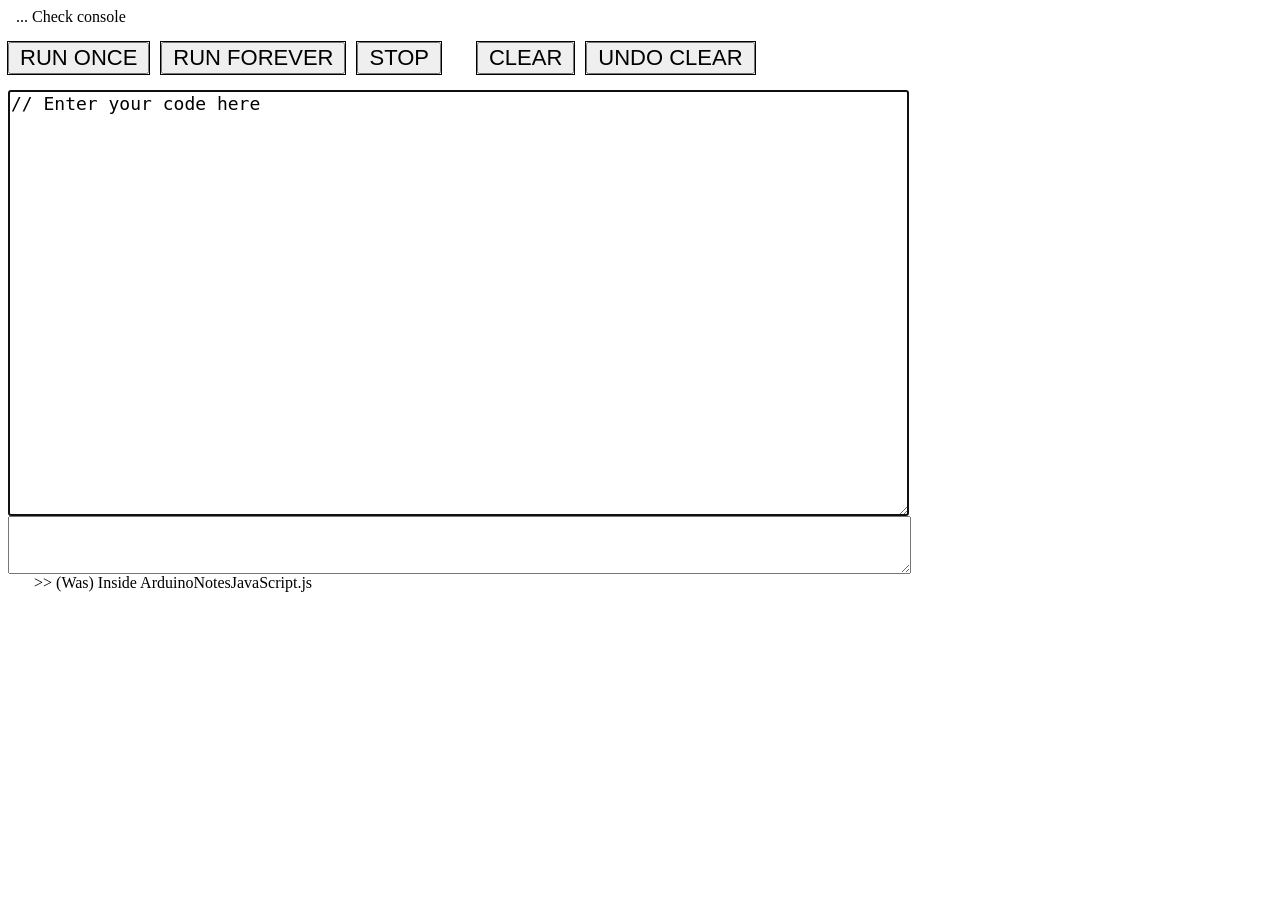
==== ArduinoNotes-AllInOne.html @ 321027ed "Add files via upload" ====
﻿<!-- FILE: ArduinoNotesJavaScript.html -->

<html>
  <head>
    <title> Arduino Notes in JavaScript </title>
  </head>
  <body>
    &nbsp; ... Check console <p>
    <button    id="idRunO"  class="classButton"> RUN ONCE    </button>  &nbsp;
    <button    id="idRunF"  class="classButton"> RUN FOREVER </button>  &nbsp;
    <button    id="idStop"  class="classButton"> STOP        </button>  &nbsp;
                                                          &nbsp; &nbsp; &nbsp;
    <button    id="idClear" class="classButton"> CLEAR       </button>  &nbsp;
    <button    id="idUndo"  class="classButton"> UNDO CLEAR  </button>
    <p>
    <XXX_input type="text">
    <textarea id="idCode" rows=20; cols=80; align=center;
              style="font-size:18; font-family:monospace; white-space:pre;">
// Enter your code here
    </textarea> <br>
    <textarea id="idErr" rows=4; cols=126; align=center;
              style="font-size:11; font-family:monospace; white-space:pre;">
    </textarea> <br>
    <textarea id="idHidden" rows=1; cols=1;
              style="font-size:1; visibility:hidden">
    </textarea>

    <style>
    .classButton {
      XXX_width:            40px;
      padding-left:         10px;    /* Box padding */
      padding-right:        10px;
      outline:              black ridge 1px;
      font-size:            22px;
    }
    </style>

  <script>
    var gLoop          = 000
    var gTimer         = 000
    var gSaveText      = "(Empty)"
    var textAreaCode   = document.getElementById('idCode'   );
    var textAreaErr    = document.getElementById('idErr'    );
    var textAreaHidden = document.getElementById('idHidden' );
    var buttonRunO     = document.getElementById('idRunO'   );
    var buttonRunF     = document.getElementById('idRunF'   );
    var gTimerCode     = "gTimer=setTimeout('gLoop()',1);"
    buttonRunF.addEventListener("click", function() {
          console.log("RUN FOREVER Pressed")
      //D console.log(textAreaCode)
      //D console.log(textAreaCode.value)

      eval(`function loop() { ${textAreaCode.value}; ${gTimerCode}; }
            gLoop = loop;`)

      //--- Try to put JS error message in 2nd, textAreaErr, textbox.
      //F2 eval(`function loop() {
      //F2         try {
      //F2           ${textAreaCode.value};
      //F2           ${gTimerCode};
      //F2         } catch (e) {
      //F2           if (e instanceof SyntaxError) {
      //F2             alert("< " + e.message + " >")
      //F2           }
      //F2         }
      //F2       }
      //F2       gLoop = loop;`)
      //F2: It never executed the catch part.  09/20/2022

      //F1 // From: https://stackoverflow.com/questions/\\\
      //F1 //               4923316/eval-javascript-check-for-syntax-error
      //F1 try {
      //F1   gLoop()
      //F1 } catch (e) {
      //F1   if (e instanceof SyntaxError) {
      //F1     alert(              "< " + e.message + " >" )
      //F1     textAreaErr.value = "< " + e.message + " >"
      //F1     console.log( textAreaErr.value )
      //F1   }
      //F1 }
      //F1: It never executed the catch part.  09/20/2022
      //--- Inside "RUN FOREVER"
    //textAreaCode.focus()
      textAreaHidden.focus()
      gLoop()
    });
    buttonRunO.addEventListener("click", function() {
      console.log("RUN ONCE Pressed")
      gErrTxt = eval(`function loop() { ${textAreaCode.value}; } gLoop=loop;`)
      gLoop()
      textAreaErr.value = "< " + gErrTxt + " >"
      textAreaCode.focus()
    });
    var buttonStop = document.getElementById('idStop');
    buttonStop.addEventListener("click", function() {
      console.log("STOP Pressed")
      clearTimeout(gTimer)          // End calling gLoop()/loop()
      textAreaCode.focus()
    });
    var buttonClear = document.getElementById('idClear');
    buttonClear.addEventListener("click", function() {
      console.log("CLEAR Pressed")
      if ( textAreaCode.value != "" ) {
        gSaveText = textAreaCode.value
        textAreaCode.value = ""
      }
      textAreaCode.focus()
    });
    var buttonUndo = document.getElementById('idUndo');
    buttonUndo.addEventListener("click", function() {
      console.log("UNDO CLEAR Pressed")
      textAreaCode.value = gSaveText
      textAreaCode.focus()
    });
    textAreaCode.focus()
  </script>

    <script>
      function delayedFun() {
        //###  gOctave        = Octave being played            (default 4)
        //###  gNoteLen       = note length in millisec (ms)   (default 400ms)
        //###  gNoteLen       = -120  (negative is BPM)        (corresp 400ms)
        //###  gNoteOnPercent = % of gNoteLen that note plays  (default 90)
        gNoteLen = -150  // (negative is BPM, corresponds to 400ms)
        gNoteLen = -120  // (negative is BPM, corresponds to 400ms)

        /**********
        note( C         );  // Note alone
        note( C, 5      );  // Note and octave
        note( C, 4, 400 );  // Note, octave, duration (ms)
        note( C, 5, HN  );  // Note, octave, musical note duration:
           WN = Whole  Note    HN = Half    Note    QN = Quarter Note
           EN = Eighth Note    SN = 1/16'th Note    TN = 1/32'th Note
        **********/
        //---------------------------------------------------------------------
        /**********
        note(C);         note(C,5);         note(C);         note(C,5);
        note(C);note(_); note(C,5);note(_); note(C);note(_); note(C,5);note(_);
        **********/
        //---------------------------------------------------------------------
        /**********
        for (;;) {
          note(C); note(A); note(F); note(G);
          note(C); note(A); note(F); note(G);
          note(E); note(G); note(E); note(F);
          note(C); note(A); note(F); note(G);
        }
        **********/
        //---------------------------------------------------------------------
        /**********
        function cfun () { note(C); note(A); note(F); note(G); }
        function efun () { note(E); note(G); note(E); note(F); }
        for (;;) {
          cfun();
          cfun();
          efun();
          cfun();
        }
        **********/
        //---------------------------------------------------------------------
        /**********
        for (;;) {
          note(C,4,QN); note(A,4,QN); note(F,4,QN); note(G,4,QN);
          note(C,4,QN); note(A,4,QN); note(F,4,QN); note(G,4,SN);
                                                    note(_,4,SN);
                                                    note(G,4,SN);
                                                    note(G,4,SN);
          note(E,4,QN); note(G,4,QN); note(E,4,QN); note(F,4,QN);
          note(C,4,QN); note(A,4,QN); note(F,4,QN); note(G,4,QN);
        }
        **********/
        //---------------------------------------------------------------------
        /**********
        for (;;) {
          dur = QN;
          note(C,4,dur); note(A,4,dur); note(F,4,dur); note(G,4,dur);
          dur = EN;
          note(C,4,dur); note(A,4,dur); note(F,4,dur); note(G,4,dur);
        }
        **********/
        //---------------------------------------------------------------------
        /**********
        myA = [ C, A, F, G ];
        note(    C );  note(    A );  note(    F );  note(    G );
        note(myA[0]);  note(myA[1]);  note(myA[2]);  note(myA[3]);
        gNoteLen = 2 * gNoteLen   // Double the BPM
        // Another way: using "loops", but faster.
        for   ( k=0 ; k<4 ; ++k )
          for ( n=0 ; n<4 ; ++n )
            note( myA[n] );
        **********/
        //---------------------------------------------------------------------
        /**********
        // Previous song using arrays and loops:
        //   Before: note(C); note(A); note(F); note(G);
        //   Before: note(E); note(G); note(E); note(F);
        myC = [ C, A, F, G ];
        myE = [ E, G, E, F ];
        for (;;) {
          for( n=0 ; n<4 ; ++n ) note( myC[n] );
          for( n=0 ; n<4 ; ++n ) note( myC[n] );
          for( n=0 ; n<4 ; ++n ) note( myE[n] );
          for( n=0 ; n<4 ; ++n ) note( myC[n] );
        }
        **********/
        //---------------------------------------------------------------------
        /**********
        // Song: Adele - Hello
        // C C Eb Eb F F G F  C D Eb D C Bb
        gNoteLen = -90
        for (;;) {
          note(C, 5,QN);  note(C,5,QN); note(Eb,5,QN);  note(Eb,5,QN);
          note(F, 5,QSN); note(G,5,EN); note(F, 5,QTN);
          note(C, 5,EN);  note(D,5,EN);
          note(Eb,5,QN);  note(D,5,QN); note(C, 5,QN);  note(Bb,4,WN);
        }
        //---------------------------------------------------------------------
        major = [ 4, 0,QN, 4,QN, 7,QN, 4,QN ];  // Define "chord"
        minor = [ 4, 0,QN, 3,QN, 7,QN, 3,QN ];  // patterns.
        for ( n=0 ; n<1 ; ++n ) {
          chordmaker (C, 3, WN, major);  // C, Am, F, G (all WN whole notes)
          chordmaker (A, 3, WN, minor);
          chordmaker (F, 3, WN, major);
          chordmaker (G, 3, WN, major);
        }
        for ( n=0 ; n<2 ; ++n ) {
          chordmaker (C, 3, HN, major);  // C, Am, F, G (all HN half notes)
          chordmaker (A, 3, HN, minor);
          chordmaker (F, 3, HN, major);
          chordmaker (G, 3, HN, major);
        }
        **********/
        //---------------------------------------------------------------------
        // Octaves demo
        /**********
        major = [ 4, 0,QN, 4,QN, 7,QN, 4,QN ];
        minor = [ 4, 0,QN, 3,QN, 7,QN, 3,QN ];
        for ( oct=4 ; oct<=6 ; ++oct ) {
          chordmaker (C, oct, HN, major);
          chordmaker (A, oct, HN, minor);
          chordmaker (F, oct, HN, major);
          chordmaker (G, oct, HN, major);
        }
        **********/

        //---------------------------------------------------------------------
        // Test buttons - simple
        /**********
        myC = [ C, A, F, G ];
        myE = [ E, G, E, F ];
        lastButton = 1
        for (;;) {
          if ( button1Pressed(1) ) lastButton = 1
          if ( button2Pressed(1) ) lastButton = 2
          if ( lastButton == 1 ) for( n=0 ; n<4 ; ++n ) note( myC[n] );
          if ( lastButton == 2 ) for( n=0 ; n<4 ; ++n ) note( myE[n] );
        }
        // RESULTS: Can detect no buttons
        **********/

        //---------------------------------------------------------------------
        // Test buttons - setTimeout()/setInterval() "threading"
        /**********
        myC = [ C, A, F, G ];
        myE = [ E, G, E, F ];
        lastButton = 1
        gLoop  = 000
        gTimer = 000
        function loop() {
          //D console.log("loop: TOP")
          if ( button1Pressed(1) )   lastButton = 1
          if ( button2Pressed(1) )   lastButton = 2
          if ( lastButton == 1 ) for( n=0 ; n<4 ; ++n ) note( myC[n] );
          if ( lastButton == 2 ) for( n=0 ; n<4 ; ++n ) note( myE[n] );

          gTimer = setTimeout ("gLoop()", 1)   // "Threading" -- Minimum time?

          if ( button5Pressed(1) ) { console.log("Got '5', STOPPING")
                                     clearTimeout(gTimer) }
          //D console.log("loop:     BOT")
        }
        gLoop = loop
        //D setTimeout("alert('timeout 1')", 1000)
        //D setTimeout("alert('timeout 2')", 2000)
        loop()
        //### setTimeout ("fun()", 500)
        //### setInterval("fun()", 100);  // 10 times/sec
        **********/

        // GUImButtons and Text Field.
        //---------------------------------------------------------------------

        //---------------------------------------------------------------------






















// // Possible Notes:   C, Db, D, Eb, E, F, Gb, G, Ab, A, Bb, B, _
//    note( C )
//    note( G )
















// // Play Twice
//    note( C )
//    note( G )
//    note( C )
//    note( G )














// // Looping -- Play forever
//    for (;;) {                 // Repeat
//      note( C )
//      note( A )
//      note( F )
//      note( G )
//    }














// // Statements can be on one line.
//    for (;;) {                 // Repeat
//      note(C); note(A); note(F); note(G);
//   }














// // Write a little song.
//    for (;;) {
//      note(C); note(A); note(F); note(G);
//      note(C); note(A); note(F); note(G);
//      note(E); note(G); note(E); note(G);
//      note(C); note(A); note(F); note(G);
//    }















// // Functions: Avoid repetition
//    function cfun () {
//      note(C); note(A); note(F); note(G);
//    }
//    function efun () {
//      note(E); note(G); note(E); note(G);
//    }
//    repeat {
//      cfun()
//      cfun()
//      efun()
//      cfun()
//    }





















// // Better "If I Had a Hammer" Octaves
//    note(C,4,HN)
//    note(A,3,HN)
//    note(F,3,HN)
//    note(G,3,HN)
//
//    note(C,4,QN); note(_,0,TN); note(C,4,QN); note(_,0,TN);
//    note(A,3,QN); note(A,3,QN);
//    note(F,3,QN); note(F,3,QN);
//    note(G,3,QN); note(G,3,QN);
//
//    note(C,4,HN); note(_,0,TN); note(C,4,HN); note(_,0,TN); // Fails to strum

      } // End: delayedFun() (At very top)
      setTimeout("delayedFun()", 500)
    </script>
    <script>
      // ***** Was file ArduinoNotesJavaScript.js *****
      // Usages of note() function:
      //   note( Db );         // Notes:
      //                       //   C, Db, D, Eb, E, F, Gb, G, Ab, A, Bb, B, _
      //                       // (Default octave 4, duration 200ms)
      //                       // (_ is silence or a musical "rest")
      //   note( Db, 4 );      // Note and octave
      //   note( Db, 4, 100 ); // Note, octave, duration (ms)
      //   note( Db, 4, HN );  // Note, octave, musical note duration:
                               // WN, HN, QN, EN, SN, TN = Whole, Half, etc.
                               // WHN 1.5, HQN 3/4, QEN 3/8, ESN 3/16, STN 3/32
      // API:
      //   buttonPressed (n)    ret ONCE a button   press of n times,
      //   button1Pressed(n)                        then resets it.
      //   button2Pressed(n)
      //   button3Pressed(n)
      //   Call inside note loops:
      //     gFrameNoNotesUpdate();
      // Can set global variables:
      //   gOctave        = Octave being played            (default 4)
      //   gNoteLen       = note length in millisec (ms)   (default 400ms)
      //   gNoteLen       = -120  (negative is BPM)        (corresp 400ms)
      //   gNoteOnPercent = % of gNoteLen that note plays  (default 90)

      document.writeln( ">> (Was) Inside ArduinoNotesJavaScript.js" )

      var gFrameTimeNotes    = -999.0;
      var gFrameNoNotes      = 0;
      var gPrintItMaybeNotes = false;
      function gFrameNoNotesUpdate() {
        if ( millis() < gFrameTimeNotes+100 ) {  //10 "frames"/sec [No delay()]
          gPrintItMaybeNotes = false;
          return;
        }
        ++gFrameNoNotes;
        gPrintItMaybeNotes = true;
        gFrameTimeNotes = millis();
      }
      var gOnceDone = false;

      //+ #define repeat for(;;)

      var noteFreqBase = 8.1757989156;

      var C=0, Db=1,  D=2,  Eb=3, E=4, F=5, Gb=6, G=7, Ab=8,         // NOTES @
          A=9, Bb=10, B=11, _=-1;
      var WN=-1.0, HN=-2.0, QN=-4.0, EN=-8.0, SN=-16.0, TN=-32.0; //DURATIONS @
      var STN=-10.67;  // 3/32 note    (Hack, sorry -Nye.  The other guy
      var ESN=-5.333;  // 3/16 note     used "E+S" for 3/16 notes.)
      var QEN=-2.667;  // 3/8  note    // NOTE: QEN = 1 / ( (1/QN)+(1/EN) )
      var QSN=-3.200;  // 5/16 note    // NOTE: QSN = 1 / ( (1/QN)+(1/SN) )
      var QTN=-3.556;  // 9/32 note    // NOTE: QTN = 1 / ( (1/QN)+(1/TN) )
      var HQN=-1.333;  // 3/4  note    // NOTE: HQN = 1 / ( (1/HN)+(1/QN) )
      var WHN=-0.667;  // 1.5  note    // NOTE: WHN = 1 / ( (1/WN)+(1/HN) )

      //--- User settable defaults (if no arg given):
      var gOctave        = 4;
      var gNoteLen       = 400; // Pos ms, neg BPM, eg, gNoteLen = -120
      var gNoteOnPercent = 90;  // Assume 4/4 time signature:
                                //   WholeNoteDur=4*60/BPM
                                // BPM sets duration of quater note as one beat

      //- - - - - - - - - - - - - - - - - - - - - - - - - - - - - - - - - - - -
      function noteLenFun( noteLen ) {    // For internal use.
        // Example: gNoteLen = -120 corresponds to gNoteLen = 400.
        var loc_gNoteLen = gNoteLen > 0 ? gNoteLen              //--- Pos msec
                                        : -4*60000/5/gNoteLen;  //--- Neg BPM
        if      (noteLen == -9999.0) noteLen = loc_gNoteLen;    // QN=-4.0
        else if (noteLen <  0      ) noteLen = loc_gNoteLen*4 / (-noteLen);
        //D Serial.print  ( "noteLenFun(): return " );
        //D Serial.println( noteLen );
        return noteLen;
      }
      //- - - - - - - - - - - - - - - - - - - - - - - - - - - - - - - - - - - -
      function note( noteNum, octave=-1, noteLen=-9999.0 ) {
        //D Serial.println("                                 DEBUG:TOPnote()");
        if (octave  == -1 )
            octave = gOctave;                  // Default value
        noteLen = noteLenFun(noteLen);         // Converts negatives, etc.
        if ( noteNum == _ )                    // Not silence (musical "rest")
        //sleepSync(noteLen)
          sleepSync(Math.floor( noteLen*(gNoteOnPercent/100.0) ) ); // 9-20-2022
        else {
          //X tone( gSpeakerPin,
          //X       noteFreqBase *      pow(2,octave + noteNum/12.0),
          //X       Math.floor( noteLen*(gNoteOnPercent/100.0) ) );
          noteFun(  noteFreqBase * Math.pow(2,octave + noteNum/12.0),
                    Math.floor( noteLen*(gNoteOnPercent/100.0) ) );
        }
      }   // End: note()

      //- - - - - - - - - - - - - - - - - - - - - - - - - - - - - - - - - - - -
      //- - - - - - - - - - - - - - - - - - - - - - - - - - - - - - - - - - - -
      //### From: https://teropa.info/blog/2016/08/10/frequency-and-pitch.html
      //### let synthOb = new AudioContext(); Run / Edit
      //### let oscOb   = synthOb.createOscillator();
      //### oscOb.frequency.setValueAtTime(440, synthOb.currentTime);
      //### oscOb.frequency.linearRampToValueAtTime( 440*Math.pow(2,1/12),
      //###                                          synthOb.currentTime + 1);
      //### oscOb.connect(synthOb.destination);
      //### oscOb.start();
      //### oscOb.stop(synthOb.currentTime + 3);

          var synthOb, oscOb, gainOb;

          function setupAudio () {
            console.log("* setupAudio: TOP")
            var AudioContext = window.AudioContext ||       // Chrome
                               window.webkitAudioContext    // Safari
            synthOb = new AudioContext;
            oscOb   = synthOb.createOscillator();
            gainOb  = synthOb.createGain();
            oscOb .connect(gainOb)
            gainOb.connect(synthOb.destination)
            gainOb.gain.value=0
            oscOb.start()
            console.log("  setupAudio: BOT")
          }
          setTimeout("setupAudio()", 200)

          // From https://www.sitepoint.com/delay-sleep-pause-wait (11/24/2019)
          function sleepSync(ms) {
            var startTime = new Date().getTime();
            //X: Why does "new Date()" need to be in the loop?
            for ( var i=0 ; i<1e8 ; i++ )
              if ( (new Date().getTime() - startTime) > ms )
                break;
            //D console.log("  (sleepSync: %d ms  %d passes)", ms, i);
          }
          function noteFun( freq, /*NN*** type, ***/ dur ) {
            //D console.log("  noteFun(): freq = %.2f dur = %d", freq, dur);
            var type;
            type = "sine";
            type = "square";
            //X oscOb.frequency.value = freq;
            //X: Next line got rid of glissando (pitch/freq sliding btwn notes)
            oscOb.frequency.setValueAtTime(freq, synthOb.currentTime);
            oscOb.type = type
            if ( type == "sine" ) gainOb.gain.value=1;   // "sine wave"
            else                  gainOb.gain.value=.1;  // "square wave"
            sleepSync (dur * gNoteOnPercent / 100)
            gainOb.gain.value=0;
            sleepSync (dur * (100-gNoteOnPercent) / 100)
          }

      //- - - - - - - - - - - - - - - - - - - - - - - - - - - - - - - - - - - -
      //- - - - - - - - - - - - - - - - - - - - - - - - - - - - - - - - - - - -
      var NBUTTONS = 5;

      var gButtonPressedCount = [0,0,0,0,0]; // Set 1 *once* f each press;
                                             // button#Pressed(n) returns
      var gPlayingInternal   =  1;           //   then resets
      var gStopButtonNo      = -1;
      var gStop_nPresses   = -1;
      var lastPressedButton1 = 0
      var lastPressedButton2 = 0
      var lastPressedButton3 = 0
      var lastPressedButton4 = 0
      var lastPressedButton5 = 0

      //- - - - - - - - - - - - - - - - - - - - - - - - - - - - - - - - - - - -
      function stopOnButtonPress(buttonNo, nPresses) {   // Set up stop button.
        gStopButtonNo  = buttonNo;
        gStop_nPresses = nPresses;
      }

      function button1Pressed( n ) {
        if ( gButtonPressedCount[1-1] == n ) {   // Index 0
             gButtonPressedCount[1-1] = 0;
             return n;
        }
        else
          return 0;
      }
      function button2Pressed( n ) {
        if ( gButtonPressedCount[2-1] == n ) {   // Index 1
             gButtonPressedCount[2-1] = 0;
             return n;
        }
        else
          return 0;
      }
      function button3Pressed( n ) {
        if ( gButtonPressedCount[3-1] == n ) {   // Index 2
             gButtonPressedCount[3-1] = 0;
             return n;
        }
        else
          return 0;
      }
      function button4Pressed( n ) {
        if ( gButtonPressedCount[4-1] == n ) {   // Index 3
             gButtonPressedCount[4-1] = 0;
             return n;
        }
        else
          return 0;
      }
      function button5Pressed( n ) {
        if ( gButtonPressedCount[5-1] == n ) {   // Index 4
             gButtonPressedCount[5-1] = 0;
             return n;
        }
        else
          return 0;
      }
      function buttonPressed (n) { return button1Pressed(n); }  // Back compat

      function resetButtonPressed() {
        gButtonPressedCount[0] = 0;
        gButtonPressedCount[1] = 0;
        gButtonPressedCount[2] = 0;
        gButtonPressedCount[3] = 0;
        gButtonPressedCount[4] = 0;
      }

      //- - - - - - - - - - - - - - - - - - - - - - - - - - - - - - - - - - - -
      //- - - - - - - - - - - - - - - - - - - - - - - - - - - - - - - - - - - -
      document.addEventListener( 'keydown', my_onKeyDown, false );
      function my_onKeyDown(event) {
        //D console.log('****************************************');
        //D console.log('***** onKeyDown: key=',event.key, '*****');
        //D console.log('****************************************');
        { lastPressedButton1 = lastPressedButton2 = lastPressedButton3 =
          lastPressedButton4 = lastPressedButton5 = 0 }
        switch ( event.key ) {
          case '1': gButtonPressedCount[0] = 1; lastPressedButton1 = 1 ; break;
          case '2': gButtonPressedCount[1] = 1; lastPressedButton2 = 1 ; break;
          case '3': gButtonPressedCount[2] = 1; lastPressedButton3 = 1 ; break;
          case '4': gButtonPressedCount[3] = 1; lastPressedButton4 = 1 ; break;
          case '5': gButtonPressedCount[4] = 1; lastPressedButton5 = 1 ; break;
        }
        //### switch ( event.keyCode ) {
        //###   case keys.UP:     ... ; break;
        //###   case keys.BOTTOM: ... ; break;
        //###   case keys.LEFT:   ... ; break;
        //###   case keys.RIGHT:  ... ; break;
        //###   default:               
        //### }
      }

      //- - - - - - - - - - - - - - - - - - - - - - - - - - - - - - - - - - - -
      //- - - - - - - - - - - - - - - - - - - - - - - - - - - - - - - - - - - -
      // Usage example:    (See BillTestChordMaker.pde)
      //   var majorNorm = [ 4, 0,QN,             4,QN,       7,QN,     4,QN ];
      //   var majorDoub = [ 8, 0,EN, 0,EN, 4,EN, 4,EN, 7,EN, 7,EN,4,EN,4,EN ];
      //   var minorNorm = [ 4, 0,QN,             3,QN,       7,QN,     3,QN ];
      //   var minorDoub = [ 8, 0,EN, 0,EN, 3,EN, 3,EN, 7,EN, 7,EN,3,EN,3,EN ];
      //
      //   chordmaker (C,3,WN,majorNorm);
      //   chordmaker (A,3,WN,minorNorm);
      //   chordmaker (F,3,WN,majorNorm);
      //   chordmaker (G,3,WN,majorNorm);
      //
      //   chordmaker (C,3,WN,majorDoub);
      //   chordmaker (A,3,WN,minorDoub);
      //   chordmaker (F,3,WN,majorDoub);
      //   chordmaker (G,3,WN,majorDoub);

      function chordmaker ( chordNoteNum, chordOctave,
                            chordNoteLen, noteOffsets ) {
        var n = noteOffsets[0];
        var noteNum;
        var noteLen;
        for ( var k=1 ; k<=n ; ++k ) {
          noteNum =   chordNoteNum + noteOffsets[k*2-1];
          noteLen = - chordNoteLen * noteOffsets[k*2  ];
          note( noteNum, chordOctave, noteLen );
        }
      }
    </script>
  </body>
</html>
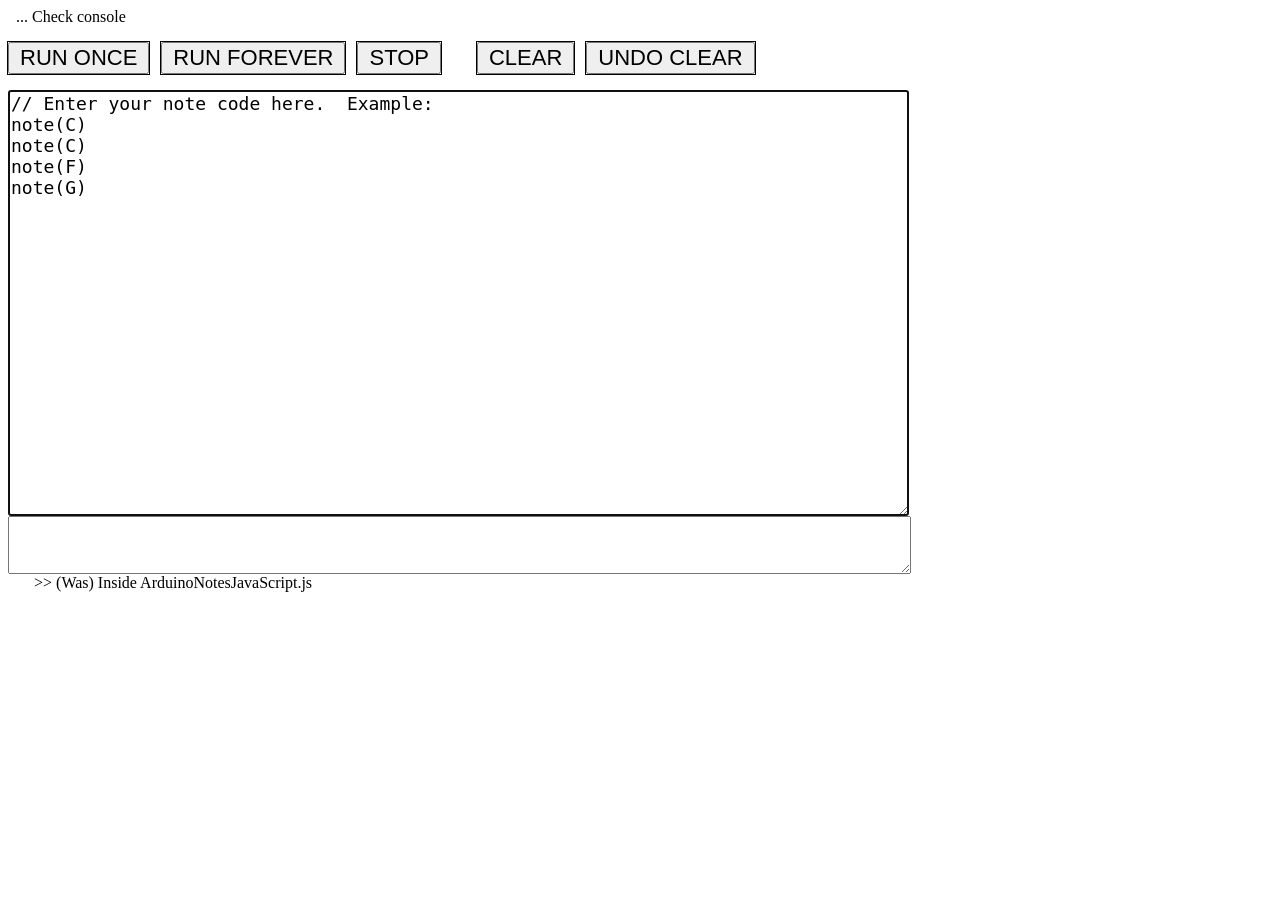
==== commit ae70aae4: "Add files via upload" ====
--- a/ArduinoNotes-AllInOne.html
+++ b/ArduinoNotes-AllInOne.html
@@ -15,9 +15,15 @@
     <p>
     <XXX_input type="text">
     <textarea id="idCode" rows=20; cols=80; align=center;
-              style="font-size:18; font-family:monospace; white-space:pre;">
-// Enter your code here
-    </textarea> <br>
+              style="font-size:18; font-family:monospace; white-space:pre;"
+              XXX_FAIL_placeholder="dummy placeholder text"
+    >
+// Enter your note code here.  Example:
+note(C)
+note(C)
+note(F)
+note(G)
+</textarea> <br>     <!-- Do not indent! -->
     <textarea id="idErr" rows=4; cols=126; align=center;
               style="font-size:11; font-family:monospace; white-space:pre;">
     </textarea> <br>
@@ -578,7 +584,9 @@
             oscOb .connect(gainOb)
             gainOb.connect(synthOb.destination)
             gainOb.gain.value=0
-            oscOb.start()
+            oscOb  .start()  // 03/01/2026  See .reminders and:
+        //F synthOb.start()  // developer.chrome.com/blog/autoplay/#web_audio
+        //F: Undefined in Console
             console.log("  setupAudio: BOT")
           }
           setTimeout("setupAudio()", 200)
@@ -702,6 +710,9 @@
         //###   case keys.RIGHT:  ... ; break;
         //###   default:               
         //### }
+    //F oscOb  .resume()  // 03/01/2026  See .reminders and:
+        synthOb.resume()  // developer.chrome.com/blog/autoplay/#web_audio
+   //F: Undefined in Console
       }
 
       //- - - - - - - - - - - - - - - - - - - - - - - - - - - - - - - - - - - -
